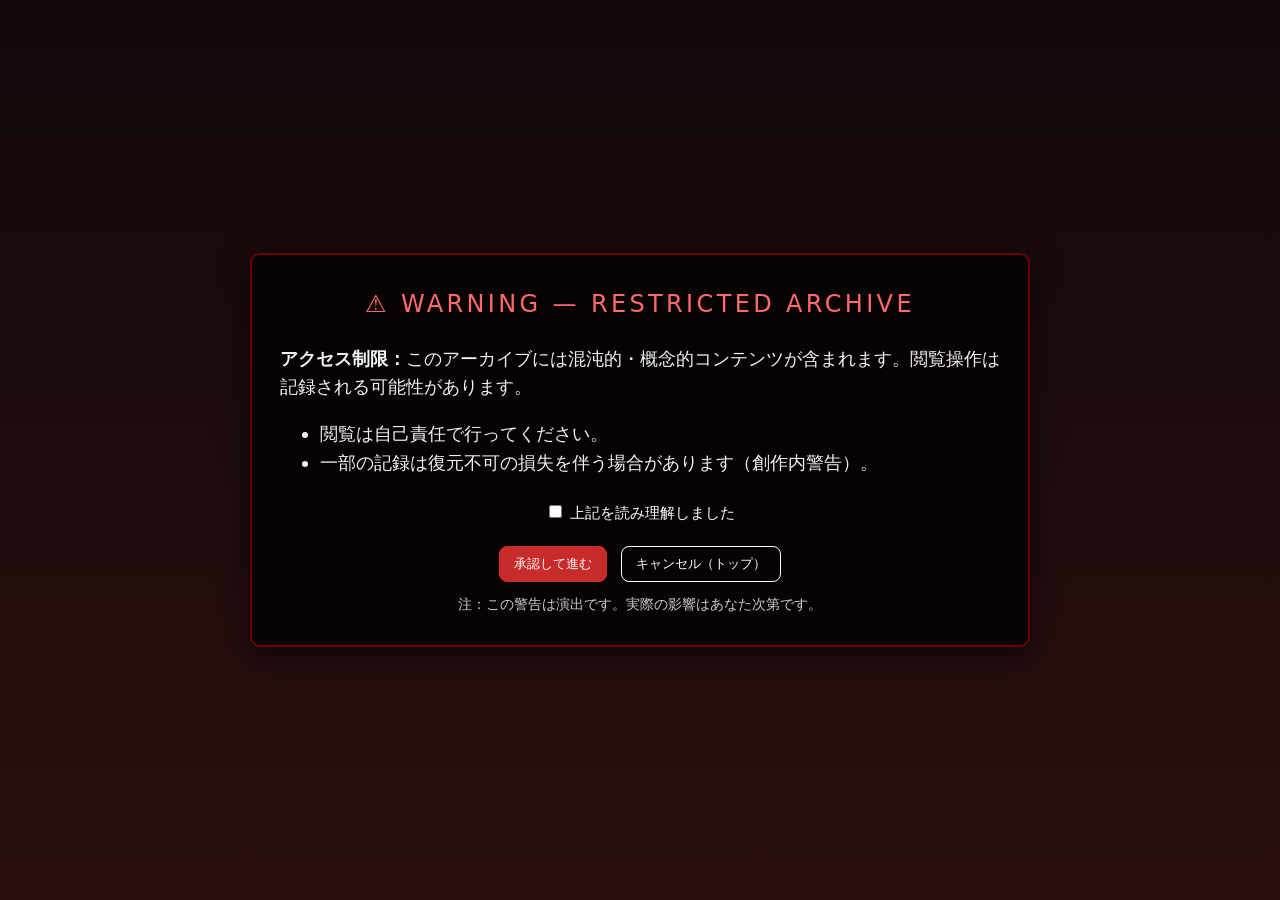
==== index.html @ fccc4802 "Add easy and archaic Japanese language options" ====
<!DOCTYPE html>
<html lang="ja">

<head>
  <meta charset="UTF-8" />
  <meta name="viewport" content="width=device-width, initial-scale=1" />
  <!-- Open Graph / OGP -->
  <meta name="description" content="架空の記号・事案・組織を集めた図鑑型アーカイブ。危険度やタグで検索し、詳細記録を閲覧できます。" />
  <link rel="canonical" href="https://ec2045.github.io/Symbolencyclopedia/" />
  <meta property="og:locale" content="ja_JP" />
  <meta property="og:type" content="website" />
  <meta property="og:site_name" content="架空疑問展" />
  <meta property="og:title" content="架空疑問展 | 記号アーカイブ（DB版）" />
  <meta property="og:description" content="架空の記号・事案・組織を集めた図鑑型アーカイブ。危険度やタグで検索し、詳細記録を閲覧できます。" />
  <meta property="og:url" content="https://ec2045.github.io/Symbolencyclopedia/" />
  <meta property="og:image" content="https://ec2045.github.io/symbols/疑問図鑑_000.png" />
  <meta property="og:image:secure_url" content="https://ec2045.github.io/symbols/疑問図鑑_000.png" />
  <meta property="og:image:alt" content="架空疑問展のトップ画像" />
  <meta property="og:image:width" content="1200" />
  <meta property="og:image:height" content="630" />
  <meta name="twitter:card" content="summary_large_image" />
  <meta name="twitter:title" content="架空疑問展 | 記号アーカイブ（DB版）" />
  <meta name="twitter:description" content="架空の記号・事案・組織を集めた図鑑型アーカイブ。危険度やタグで検索し、詳細記録を閲覧できます。" />
  <meta name="twitter:image" content="https://ec2045.github.io/symbols/疑問図鑑_000.png" />
  <meta name="theme-color" content="#516ab6" />
  <title>架空疑問展 | 記号アーカイブ（DB版）</title>
  <link rel="icon" href="https://ec2045.github.io/symbols/疑問図鑑_000.png" />
  <link rel="stylesheet" href="style.css">
</head>

<body data-theme="light">

  <div id="floating-layer"></div>

<button class="settings-trigger" id="settings-btn" onclick="toggleSideMenu()">⚙ 設定</button>

  <div id="side-menu" aria-hidden="true">
    <button
      style="position:absolute; left:10px; top:10px; background:none; border:none; font-size:20px; cursor:pointer;"
      onclick="toggleSideMenu()">×</button>
    <h3 style="border-bottom:1px solid var(--border-color); padding-bottom:8px;">高度な設定 & データベース</h3>

    <div class="setting-group">
      <span class="setting-label">言語</span>
      <select id="language-select" class="setting-control" aria-label="言語">
        <option value="ja">日本語</option>
        <option value="ja-easy">やさしい日本語</option>
        <option value="ja-old">古風日本語</option>
        <option value="en">English</option>
        <option value="zh">中文</option>
        <option value="eo">Esperanto</option>
      </select>
    </div>

    <div class="setting-group" id="polished-name-setting" style="display:none;">
      <span class="setting-label">英語名の表記</span>
      <div style="display:flex;justify-content:space-between;align-items:center;gap:12px;">
        <span>より自然な英語名を使う</span>
        <label class="switch"><input type="checkbox" id="polished-name-toggle" onchange="setPolishedEnglishNames(this.checked)"><span class="slider"></span></label>
      </div>
      <div style="font-size:.8rem;opacity:.8;margin-top:8px;">直訳寄りの名前を、より自然で作品らしい英語名に切り替えます。</div>
    </div>

    <div class="setting-group">
      <span class="setting-label">フォント</span>
      <select id="font-select" class="setting-control" onchange="setFont(this.value)">
        <optgroup label="標準">
          <option value="default">標準（読みやすい）</option>
          <option value="onva">2045alphabet（ONVA文字）</option>
          <option value="mincho">明朝</option>
          <option value="gothic">ゴシック</option>
        </optgroup>
        <optgroup label="見やすい表示">
          <option value="sans">サンセリフ</option>
          <option value="mono">等幅</option>
        </optgroup>
        <optgroup label="読みづらい字体">
          <option value="acs">ACS FONT</option>

        </optgroup>
      </select>
    </div>

    <div class="setting-group">
      <span class="setting-label">外観（テーマ）</span>
      <select id="theme-select" class="setting-control" onchange="setTheme(this.value)">
        <option value="light">ホワイト</option>
        <option value="dark">ダーク</option>
        <option value="sepia">古本</option>
      </select>

      <div style="display:flex;justify-content:space-between;align-items:center;margin-top:10px;">
        <span>背景アニメーション</span>
        <label class="switch"><input type="checkbox" id="bg-anim-toggle" checked onchange="updateViewSettings()"><span
            class="slider"></span></label>
      </div>

      <div style="margin-top:10px;">
        <span style="font-size:.85rem">記号サイズ</span>
        <select id="size-setting" class="setting-control" onchange="updateViewSettings()">
          <option value="60px">小</option>
          <option value="90px" selected>中</option>
          <option value="150px">大</option>
        </select>
      </div>
    </div>

    <div class="setting-group">
      <span class="setting-label">表示設定</span>
      <div style="display:flex;justify-content:space-between;align-items:center;margin-bottom:8px;">
        <span>検索ボックス</span>
        <label class="switch"><input type="checkbox" id="search-box-toggle" checked
            onchange="updateViewSettings()"><span class="slider"></span></label>
      </div>
      <div style="display:flex;justify-content:space-between;align-items:center;margin-bottom:8px;">
        <span>並べ替え</span>
        <label class="switch"><input type="checkbox" id="sort-menu-toggle" checked onchange="updateViewSettings()"><span
            class="slider"></span></label>
      </div>
      <div style="display:flex;justify-content:space-between;align-items:center;">
        <span>作者フィルタ</span>
        <label class="switch"><input type="checkbox" id="author-filter-toggle" checked
            onchange="updateViewSettings()"><span class="slider"></span></label>
      </div>
    </div>

    <div class="setting-group">
      <span class="setting-label">フィルタ</span>
      <div style="margin-top:10px;">
        <select id="type-filter" class="setting-control" onchange="applyArchiveFilters()">
          <option value="all">全ての種類</option>
          <option value="symbols">記号</option>
          <option value="cases">事案</option>
          <option value="orgs">組織</option>
        </select>
      </div>
    </div>

    <div class="setting-group">
      <span class="setting-label">ロード</span>
      <div style="display:flex;justify-content:space-between;align-items:center;">
        <span>ロードを常にスキップ</span>
        <label class="switch"><input type="checkbox" id="always-skip-toggle" onchange="updateViewSettings()"><span
            class="slider"></span></label>
      </div>
    </div>

    <div class="setting-group">
      <span class="setting-label">警告（動作）</span>
      <div style="display:flex;justify-content:space-between;align-items:center;">
        <span>赤の警告を無効にする</span>
        <label class="switch"><input type="checkbox" id="disable-warning-toggle" onchange="saveWarningSetting()"><span
            class="slider"></span></label>
      </div>
      <div style="font-size:.8rem; opacity:.8; margin-top:8px;">オンにすると赤（高リスク）でも警告を表示せず直接開きます。</div>
    </div>

    <div class="setting-group">
      <span class="setting-label">アーカイブ名</span>
      <input id="archive-name-input" class="setting-control" placeholder="記号アーカイブ" oninput="updateArchiveName()" />
    </div>

    <div class="setting-group">
      <span class="setting-label">データベース</span>
      <div class="toolbar">
        <button class="menu-button" onclick="openEditor()">＋ 新規追加</button>
        <button class="menu-button" onclick="exportDatabase()">JSON出力</button>
        <button class="menu-button" onclick="document.getElementById('import-file').click()">JSON読込</button>
        <button class="menu-button" onclick="resetDatabase()">DB初期化</button>
      </div>
      <input id="import-file" type="file" accept="application/json" style="display:none"
        onchange="importDatabase(event)" />
      <div style="font-size:.8rem; opacity:.82;">DBは localStorage に保存されます。JSONでの入出力に対応。</div>
    </div>

    <div style="margin-top:18px;">
      <button class="menu-button" onclick="clearAllFilters()">フィルタをクリア</button>
    </div>
  </div>

  <div id="scp-warning" role="dialog" aria-modal="true" style="display:none;">
    <div class="scp-panel">
      <div class="scp-title">⚠️ WARNING — RESTRICTED ARCHIVE</div>
      <div class="scp-body">
        <p><strong>アクセス制限：</strong>このアーカイブには混沌的・概念的コンテンツが含まれます。閲覧操作は記録される可能性があります。</p>
        <ul>
          <li>閲覧は自己責任で行ってください。</li>
          <li>一部の記録は復元不可の損失を伴う場合があります（創作内警告）。</li>
        </ul>
      </div>
      <div style="text-align:center; margin-top:8px;">
        <label style="font-size:.95rem;"><input type="checkbox" id="ack-check"> 上記を読み理解しました</label>
      </div>
      <div class="scp-actions">
        <button class="scp-btn scp-accept" id="scp-accept-btn" disabled>承認して進む</button>
        <button class="scp-btn" id="scp-cancel-btn">キャンセル（トップ）</button>
      </div>
      <div class="scp-note">注：この警告は演出です。実際の影響はあなた次第です。</div>
    </div>
  </div>

  <div id="loading-screen" aria-hidden="true">
    <div style="display:flex;flex-direction:column;align-items:center;">
      <img class="loader-icon" src="symbols/ロード.png" alt="loader" onerror="this.style.display='none'">
      <div class="progress-container">
        <div id="load-progress" class="progress-bar"></div>
      </div>
      <div class="loader-text-area">
        <div id="loader-msg" class="loader-msg">システムを初期化中...</div>
      </div>
      <button class="skip-button" onclick="skipLoading()">Skip Loading</button>
    </div>
  </div>

  <div id="home-screen" aria-hidden="true">
    <div class="home-title" id="home-display-title">架空疑問展</div>
    <div class="menu-container">
      <button class="menu-button" onclick="showArchive('symbols')">記号アーカイブ</button>
      <button class="menu-button" onclick="showArchive('symbolVariants')">記号亜種アーカイブ</button>
      <button class="menu-button" onclick="showArchive('cases')">事案アーカイブ</button>
      <button class="menu-button" onclick="showArchive('orgs')">組織アーカイブ</button>
      <button class="menu-button" onclick="openAbout()">編纂組織について</button>
    </div>
  </div>

  <main id="main-contents" role="main" aria-hidden="true">
    <div style="border-bottom:3px solid var(--accent-color); margin-bottom:20px;">
      <h1 id="archive-display-title">記号アーカイブ</h1>
      <div id="archive-subtitle" style="font-size:.9rem; opacity:.7;">提供：世界記号統一団体</div>
    </div>

    <button class="menu-button" style="margin-bottom:18px;" onclick="showScreen('home-screen')">← ホームへ戻る</button>

    <div id="archive-tabs">
      <button class="menu-button archive-tab active" data-archive="symbols" onclick="showArchive('symbols')">記号</button>
      <button class="menu-button archive-tab" data-archive="symbolVariants"
        onclick="showArchive('symbolVariants')">記号亜種</button>
      <button class="menu-button archive-tab" data-archive="cases" onclick="showArchive('cases')">事案</button>
      <button class="menu-button archive-tab" data-archive="orgs" onclick="showArchive('orgs')">組織</button>
      <button class="menu-button archive-tab" data-archive="survey" onclick="showArchive('survey')">アンケート</button>
    </div>

    <div id="search-box-container" class="search-container">
      <input id="archive-search" class="search-input" placeholder="名前、意味、キーワードを検索..." oninput="applyArchiveFilters()" />
      <select id="danger-filter" class="filter-select" onchange="applyArchiveFilters()">
        <option value="all">全ての危険度</option>
        <option value="blue">🔵 低</option>
        <option value="yellow">🟡 中</option>
        <option value="red">🔴 高</option>
      </select>
      <select id="tag-filter" class="filter-select" onchange="applyArchiveFilters()">
        <option value="all">全てのタグ</option>
      </select>
      <select id="author-filter" class="filter-select" onchange="applyArchiveFilters()">
        <option value="all">すべての作者</option>
      </select>
      <select id="archive-sort" class="filter-select" onchange="renderCurrentArchive()">
        <option value="seq-asc">登録順 (昇順)</option>
        <option value="seq-desc">登録順 (降順)</option>
        <option value="name-asc">名前順</option>
      </select>
    </div>

    <div id="archive-list"></div>

    <div id="survey-panel" style="display:none; margin-top:18px;">
      <div class="detail-record" style="padding:18px;">
        <h2 style="margin-top:0;">📝 アンケート</h2>
        <p>ご意見や感想はこちらから送れます。</p>
        <iframe
          src="https://docs.google.com/forms/d/e/1FAIpQLSc2cBVRTEts49v5W-jum2-fp77d9r9p_Oald5ISiRF2cYSgXA/viewform?embedded=true"
          width="640" height="542" frameborder="0" marginheight="0" marginwidth="0"
          style="width:100%; height:542px; border:0; display:block;">Loading…</iframe>
      </div>
    </div>

    <div id="no-results" style="display:none; text-align:center; padding:40px; opacity:.5;">
      該当する項目は見つかりませんでした。
    </div>
    <h5 id="archive-end-note" style="text-align:center; margin:40px 0; opacity:.6;">現在図鑑に登録されているのはここまでです。</h5>
  </main>

  <div id="about-modal" role="dialog" aria-modal="true" style="display:none;">
    <div class="modal-panel" style="max-width:760px;">
      <h3>組織憲章</h3>
      <p>このアーカイブは世界に散らばった「問い」の断片を収集しています。</p>
      <div
        style="background:rgba(128,128,128,.08); border-left:4px solid var(--accent-color); padding:12px; margin:12px 0;">
        <strong>【警告 / Disclaimer】</strong><br>
        本ウェブサイトの内容はすべて架空の記号、組織です。現実世界に実在する組織とは一切の関わりがありません。
      </div>
      <div class="guide-section">
        <h4>ようこそ架空疑問展へ</h4>
        <p>ここでは主に記号として認められていない記号や、異常な能力を獲得した記号を取り扱っています。</p>
        <p>その他に、異常な技術を会得した組織もアーカイブされています。</p>
        <p>閲覧は自己責任で行ってください。</p>
        <p>このプロジェクトは現在T.S氏が運営、管理をしています。</p>
        <p>ご意見や感想は上の「アンケート」タブから送れます。</p>
        <h4>📖 図鑑の使い方</h4>
        <ul>
          <li>カードをクリック → 危険度ベースの詳細モーダルを表示。</li>
          <li>赤（🔴）は概念的・社会的リスクを強調。閲覧時は二段階確認が入ります。</li>
          <li>サイドメニューで危険度・タグ・種類でフィルタ可能。</li>
          <li>DB機能で JSON 出力 / 読込 / 初期化ができます。</li>
        </ul>

        <h4>このサイトは複数の組織、個人の協力のもと制作されています。</h4>
        <ul>
          <li><a href="https://ec2045.github.io/CED/">CED財団</a></li>
          <li><a href="https://ec2045.github.io/USSO/">世界記号統一団体</a></li>
          <li><a href="https://ec2045.github.io/NODE-LAB/">NodeLABO</a></li>
          <li><a href="https://ec2045.github.io/murinsu/index%20-%20TS.html">T.S氏</a></li>
          <li><a href="https://ec2045.github.io/BIB/">BIB</a></li>
        </ul>

      </div>
      <button class="menu-button" style="width:100%; margin-top:12px;" onclick="closeAbout()">閉じる</button>
    </div>
  </div>

  <div id="detail-modal" class="modal-backdrop" aria-hidden="true">
    <div class="modal-panel">
      <h2 id="detail-modal-title"></h2>
      <div id="detail-modal-body"></div>
      <div style="margin-top:12px;">
        <button class="menu-button" onclick="closeDetailModal()">戻る</button>
      </div>
    </div>
  </div>


  <div id="editor-modal" class="modal-backdrop" aria-hidden="true">
    <div class="modal-panel">
      <button class="modal-close" onclick="closeEditor()">✕</button>
      <h2 id="editor-title">レコード編集</h2>
      <div class="editor-grid">
        <div>
          <label>種類</label>
          <select id="edit-type">
            <option value="symbols">記号</option>
            <option value="cases">事案</option>
            <option value="orgs">組織</option>
          </select>
        </div>
        <div>
          <label>ID</label>
          <input id="edit-id" placeholder="自動生成" disabled />
        </div>

        <div>
          <label>名前 / タイトル</label>
          <input id="edit-name" placeholder="例: 句点和疑問符" />
        </div>
        <div>
          <label>作者 / 所属</label>
          <input id="edit-author" placeholder="例: 編纂局 / 第三観測課" />
        </div>

        <div>
          <label>危険度</label>
          <select id="edit-danger">
            <option value="blue">🔵 低</option>
            <option value="yellow">🟡 中</option>
            <option value="red">🔴 高</option>
          </select>
        </div>
        <div>
          <label>画像パス</label>
          <input id="edit-image" placeholder="symbols/xxx.png" />
        </div>

        <div class="full">
          <label>タグ（カンマ区切り）</label>
          <input id="edit-tags" placeholder="疑問, 概念, 文体" />
        </div>

        <div class="full">
          <label>概要</label>
          <textarea id="edit-summary" placeholder="一覧に表示される短い説明"></textarea>
        </div>

        <div class="full">
          <label>詳細</label>
          <textarea id="edit-detail" placeholder="詳細説明 / 記録文"></textarea>
        </div>

        <div>
          <label>読み方（記号のみ）</label>
          <input id="edit-reading" placeholder="くてんわぎもんふ" />
        </div>
        <div>
          <label>由来（記号のみ）</label>
          <input id="edit-origin" placeholder="民間起源..." />
        </div>

        <div>
          <label>使用（記号のみ）</label>
          <input id="edit-usage" placeholder="短い詰問の末尾など" />
        </div>
        <div>
          <label>活動（組織のみ）</label>
          <input id="edit-activity" placeholder="記号調査、登録、保全..." />
        </div>

        <div>
          <label>発生日（事案のみ）</label>
          <input id="edit-date" placeholder="不明 / 2026-03-19" />
        </div>
        <div>
          <label>関連ID（事案のみ）</label>
          <input id="edit-related" placeholder="SYM-001, ORG-001" />
        </div>

        <div class="full">
          <label>事案ログID（記号/組織/事案共通、カンマ区切り）</label>
          <input id="edit-incident-ids" placeholder="INC-001, INC-002" />
        </div>

        <div class="full">
          <label>元の記号ID（亜種のみ）</label>
          <input id="edit-parent-id" placeholder="SYM-001" />
        </div>
      </div>

      <div class="editor-actions">
        <button class="menu-button" onclick="saveEditor()">保存</button>
        <button class="menu-button" onclick="closeEditor()">キャンセル</button>
      </div>
    </div>
  </div>

  <div id="warning-modal" aria-hidden="true">
    <div class="warning-box">
      <h2>⚠ 警告</h2>
      <p>この記号は認識・記録に影響を与える可能性があります。閲覧を進めると最終確認が必要になります。</p>
      <div style="margin-top:12px; display:flex; gap:10px; justify-content:center;">
        <button id="warning-next-btn" class="menu-button">次へ（最終確認）</button>
        <button id="warning-cancel-btn" class="menu-button">キャンセル</button>
      </div>
    </div>
  </div>

  <div id="final-confirm-modal" aria-hidden="true">
    <div class="final-box">
      <h3>最終確認 — 閲覧の同意</h3>
      <p>この記録は復元不可の影響を残す可能性があります。続行する場合は下の入力欄に <strong>閲覧</strong> と入力して「最終確認」を押してください。</p>
      <input id="final-confirm-input" placeholder="ここに「閲覧」と入力してください" />
      <div style="margin-top:12px; display:flex; gap:10px; justify-content:center;">
        <button id="final-confirm-btn" class="menu-button" disabled>最終確認</button>
        <button id="final-back-btn" class="menu-button">戻る</button>
      </div>
    </div>
  </div>
  <script src="js/state.js"></script>
  <script src="js/utils.js"></script>
  <script src="js/data.js"></script>
  <script src="js/db.js"></script>
  <script src="js/ui.js"></script>
  <script src="js/events.js"></script>
  <script src="js/db_io.js"></script>
  <script src="js/main.js"></script>
  <script src="../scripts/symbols.js"></script>
  <script src="js/i18n.js"></script>
</body>

</html>
---- style.css ----
* {
      box-sizing: border-box;
    }

    input,
    button,
    select,
    textarea {
      font-family: inherit;
    }

    pre {
      white-space: pre-wrap;
      word-break: break-word;
    }

    :root {
      --bg-color: #fafafa;
      --text-color: #222;
      --accent-color: #516ab6;
      --box-bg: #ffffff;
      --border-color: #000000;
      --memo-color: #666;
      --input-bg: #eeeeee;
      --symbol-size: 90px;
      --paper-texture: none;
      --img-filter: none;
      --card-shadow: 0 8px 20px rgba(0, 0, 0, 0.10);
      --card-shadow-hover: 0 16px 30px rgba(0, 0, 0, 0.18);
      --radius: 14px;
      --chip-bg: #f0f2f7;
      --chip-text: #223;
    }

    [data-theme="dark"] {
      --bg-color: #1a1a1a;
      --text-color: #e0e0e0;
      --accent-color: #8fa3e2;
      --box-bg: #2d2d2d;
      --border-color: #ffffff;
      --memo-color: #aaa;
      --input-bg: #3d3d3d;
      --card-shadow: 0 8px 20px rgba(0, 0, 0, 0.28);
      --card-shadow-hover: 0 16px 30px rgba(0, 0, 0, 0.36);
      --chip-bg: #3a3a3a;
      --chip-text: #f2f2f2;
    }

    [data-theme="sepia"] {
      --bg-color: #f4e4bc;
      --text-color: #5d4037;
      --accent-color: #a0522d;
      --box-bg: #fdf5e6;
      --border-color: #8b4513;
      --memo-color: #8b7355;
      --input-bg: #e6d5ac;
      --paper-texture: url('https://www.transparenttextures.com/patterns/handmade-paper.png');
      --img-filter: sepia(0.6) contrast(0.9) brightness(0.9);
      --card-shadow: 0 8px 20px rgba(0, 0, 0, 0.10);
      --card-shadow-hover: 0 16px 30px rgba(0, 0, 0, 0.18);
      --chip-bg: #efe1be;
      --chip-text: #5d4037;
      --main-font: "2045alphabet", "Hiragino Mincho ProN", serif;
    }

    @font-face {
      font-family: '2045alphabet';
      src: url('https://ec2045.github.io/2045font/2045alphabet.otf') format('opentype');
      font-display: swap;
    }

    @font-face {
      font-family: 'ACS FONT';
      src: url('https://ec2045.github.io/2045font/ACS FONT.otf') format('opentype');
      font-display: swap;
    }

    body {
      font-family: var(--main-font);
      background: var(--bg-color);
      background-image: var(--paper-texture);
      color: var(--text-color);
      margin: 0;
      line-height: 1.8;
      transition: background .5s, color .5s;
      overflow-x: hidden;
      font-size: clamp(14px, 1.5vw, 18px);
    }

    #floating-layer {
      position: fixed;
      inset: 0;
      pointer-events: none;
      z-index: 0;
      overflow: hidden;
    }

    .floating-symbol {
      position: absolute;
      opacity: .08;
      animation: float-up 25s linear infinite;
      pointer-events: none;
    }

    @keyframes float-up {
      from {
        transform: translateY(110vh) rotate(0deg);
      }

      to {
        transform: translateY(-20vh) rotate(360deg);
      }
    }

    #loading-screen,
    #home-screen,
    #main-contents {
      display: none;
      opacity: 0;
    }

    #loading-screen {
      position: fixed;
      inset: 0;
      display: flex;
      align-items: center;
      justify-content: center;
      background: var(--bg-color);
      z-index: 100000;
      transition: opacity .6s;
    }

    .loader-icon {
      width: 80px;
      height: 80px;
      margin-bottom: 24px;
      animation: spin 2s linear infinite;
    }

    @keyframes spin {
      from {
        transform: rotate(0)
      }

      to {
        transform: rotate(360deg)
      }
    }

    .progress-container {
      width: 300px;
      height: 4px;
      background: var(--input-bg);
      border-radius: 2px;
      overflow: hidden;
      margin-bottom: 18px;
    }

    .progress-bar {
      width: 0;
      height: 100%;
      background: var(--accent-color);
      transition: width .12s linear;
    }

    .loader-text-area {
      height: 1.6em;
      font-size: .9rem;
      color: var(--memo-color);
      text-align: center;
      overflow: hidden;
    }

    .loader-msg {
      opacity: 0;
      transform: translateY(8px);
      transition: all .4s;
    }

    .loader-msg.active {
      opacity: 1;
      transform: translateY(0);
    }

    .skip-button {
      margin-top: 12px;
      background: none;
      border: 1px solid var(--border-color);
      color: var(--text-color);
      padding: 6px 12px;
      cursor: pointer;
      opacity: .6;
      border-radius: 10px;
    }

    .skip-button:hover {
      opacity: 1;
    }

    .settings-trigger {
      position: fixed;
      top: 18px;
      right: 18px;
      z-index: 100001;
      background: var(--box-bg);
      color: var(--text-color);
      border: 1px solid var(--border-color);
      padding: 10px 14px;
      cursor: pointer;
      border-radius: 10px;
      box-shadow: var(--card-shadow);
    }

    #side-menu {
      position: fixed;
      top: 0;
      right: -380px;
      width: 380px;
      height: 100%;
      background: var(--box-bg);
      border-left: 2px solid var(--border-color);
      z-index: 100002;
      padding: 40px 18px;
      transition: right .36s cubic-bezier(.16, 1, .3, 1);
      overflow: auto;
      box-shadow: -6px 0 15px rgba(0, 0, 0, .08);
    }

    #side-menu.open {
      right: 0;
    }

    .setting-group {
      margin-bottom: 22px;
    }

    .setting-label {
      display: block;
      padding-left: 8px;
      border-left: 3px solid var(--accent-color);
      margin-bottom: 8px;
      font-weight: 700;
      font-size: .92rem;
    }

    .setting-control {
      width: 100%;
      padding: 8px 10px;
      background: var(--input-bg);
      color: var(--text-color);
      border: 1px solid var(--border-color);
      border-radius: 10px;
    }

    .search-container {
      margin-bottom: 24px;
      display: flex;
      flex-wrap: wrap;
      gap: 12px;
      background: var(--box-bg);
      padding: 18px;
      border: 1px solid var(--border-color);
      border-radius: 14px;
      box-shadow: var(--card-shadow);
    }

    .search-input,
    .filter-select {
      padding: 10px 12px;
      border: 1px solid var(--border-color);
      background: var(--input-bg);
      color: var(--text-color);
      outline: none;
      border-radius: 10px;
    }

    .search-input {
      flex: 2;
      min-width: 200px;
    }

    .filter-select {
      flex: 1;
      min-width: 130px;
    }

    #home-screen {
      position: fixed;
      inset: 0;
      display: flex;
      align-items: center;
      justify-content: center;
      flex-direction: column;
      z-index: 10;
    }

    .home-title {
      font-size: 2.8rem;
      letter-spacing: .5em;
      margin-bottom: 36px;
      border-bottom: 2px solid var(--border-color);
      padding-bottom: 12px;
      text-align: center;
    }

    .menu-container {
      display: flex;
      gap: 20px;
      justify-content: center;
      flex-wrap: wrap;
    }

    .menu-button {
      background: none;
      border: 1px solid var(--border-color);
      color: var(--text-color);
      padding: 12px 26px;
      cursor: pointer;
      transition: .25s;
      border-radius: 10px;
    }

    .menu-button:hover {
      background: var(--text-color);
      color: var(--bg-color);
    }

    #main-contents {
      max-width: 1120px;
      margin: 40px auto;
      padding: 0 20px;
      position: relative;
      z-index: 1;
    }

    #archive-tabs {
      display: flex;
      gap: 10px;
      flex-wrap: wrap;
      margin-bottom: 18px;
    }

    .archive-tab.active {
      background: var(--text-color);
      color: var(--bg-color);
    }

    #entry-list,
    #archive-list {
      display: grid;
      grid-template-columns: repeat(auto-fit, minmax(260px, 1fr));
      gap: 22px;
    }

    .entry,
    .archive-card {
      display: flex;
      flex-direction: column;
      align-items: stretch;
      gap: 12px;
      padding: 16px;
      border: 1px solid var(--border-color);
      background: var(--box-bg);
      border-radius: var(--radius);
      box-shadow: var(--card-shadow);
      transition: transform .22s ease, box-shadow .22s ease, border-color .22s ease;
      position: relative;
      overflow: hidden;
      min-height: 220px;
      cursor: pointer;
    }

    .entry:hover,
    .archive-card:hover {
      transform: translateY(-5px);
      box-shadow: var(--card-shadow-hover);
    }

    .symbol,
    .card-thumb {
      width: 100%;
      display: flex;
      justify-content: center;
      align-items: center;
      background: rgba(0, 0, 0, .04);
      border-radius: 12px;
      padding: 12px;
    }

    .symbol img,
    .card-thumb img {
      width: var(--symbol-size);
      max-width: 100%;
      height: auto;
      border: 1px solid #ddd;
      background: #fff;
      padding: 6px;
      border-radius: 8px;
      transition: transform .2s ease, filter .3s ease;
      filter: var(--img-filter);
    }

    .entry:hover .symbol img,
    .archive-card:hover .card-thumb img {
      transform: scale(1.04);
    }

    .symbol-name,
    .card-title {
      font-weight: 700;
      font-size: 1.06rem;
      text-align: center;
      line-height: 1.4;
      margin: 0;
    }

    .text,
    .card-body {
      width: 100%;
      font-size: .92rem;
      line-height: 1.6;
    }

    .text p,
    .card-description {
      margin: 0;
    }

    .memo,
    .card-meta {
      width: 100%;
      margin-top: auto;
      padding-top: 8px;
      border-top: 1px dashed rgba(0, 0, 0, .18);
      font-family: monospace;
      font-size: .82rem;
      color: var(--memo-color);
    }

    .tag-badge {
      display: inline-block;
      padding: 4px 10px;
      border-radius: 999px;
      font-size: .75rem;
      background: var(--chip-bg);
      color: var(--chip-text);
      border: 1px solid var(--border-color);
      margin-right: 6px;
      margin-top: 6px;
    }

    .danger-badge {
      position: absolute;
      top: 10px;
      right: 10px;
      padding: 5px 9px;
      border-radius: 999px;
      font-weight: 700;
      font-size: .72rem;
      color: #fff;
      box-shadow: 0 2px 6px rgba(0, 0, 0, .12);
    }

    .danger-red {
      background: #d64545;
    }

    .danger-yellow {
      background: #d9a825;
      color: #111;
    }

    .danger-blue {
      background: #2f78d6;
    }

    .entry::after,
    .archive-card::after {
      content: "# " attr(data-id);
      position: absolute;
      bottom: 8px;
      right: 10px;
      font-size: .72rem;
      opacity: .35;
      pointer-events: none;
    }

    #no-results {
      border: 1px dashed var(--border-color);
      border-radius: 12px;
      padding: 24px;
      background: rgba(0, 0, 0, .02);
    }

    .modal-backdrop {
      position: fixed;
      inset: 0;
      display: none;
      align-items: center;
      justify-content: center;
      background: rgba(0, 0, 0, .7);
      z-index: 100010;
      padding: 20px;
    }

    .modal-panel {
      background: var(--box-bg);
      color: var(--text-color);
      border: 1px solid var(--border-color);
      padding: 26px;
      border-radius: 14px;
      width: 100%;
      max-width: 860px;
      max-height: calc(100vh - 120px);
      overflow: auto;
      box-shadow: 0 20px 50px rgba(0, 0, 0, .22);
    }

    .modal-close {
      float: right;
      cursor: pointer;
      font-size: 20px;
      margin-left: 10px;
      background: none;
      border: none;
      color: var(--text-color);
    }

    .detail-record {
      background: #f6f6f6;
      border-left: 4px solid var(--accent-color);
      padding: 12px;
      line-height: 1.6;
      box-sizing: border-box;
      color: var(--text-color);
      border-radius: 10px;
    }

    [data-theme="dark"] .detail-record {
      background: #1b1b1b;
      color: #f5f5f5;
    }

    #about-modal {
      position: fixed;
      inset: 0;
      display: none;
      align-items: center;
      justify-content: center;
      z-index: 100005;
      background: rgba(0, 0, 0, .6);
      padding: 20px;
    }

    .guide-section {
      margin-top: 8px;
      font-size: .95rem;
    }

    #scp-warning {
      position: fixed;
      inset: 0;
      z-index: 200000;
      display: flex;
      align-items: center;
      justify-content: center;
      background: linear-gradient(180deg, #12090a, #2b0f0f);
      color: #fff;
    }

    .scp-panel {
      width: 92%;
      max-width: 780px;
      background: rgba(0, 0, 0, .75);
      border: 2px solid #6b0000;
      padding: 28px;
      border-radius: 10px;
      text-align: center;
      box-shadow: 0 10px 30px rgba(0, 0, 0, .6);
    }

    .scp-title {
      font-size: 1.5rem;
      letter-spacing: .14em;
      margin-bottom: 8px;
      color: #ff6b6b;
    }

    .scp-body {
      text-align: left;
      margin: 12px 0;
      line-height: 1.6;
      opacity: .95;
    }

    .scp-actions {
      display: flex;
      gap: 14px;
      justify-content: center;
      margin-top: 18px;
    }

    .scp-btn {
      padding: 8px 14px;
      border-radius: 8px;
      cursor: pointer;
      border: 1px solid #fff;
      background: transparent;
      color: #fff;
    }

    .scp-accept {
      background: #c92a2a;
      border-color: #c92a2a;
    }

    .scp-note {
      font-size: .85rem;
      opacity: .8;
      margin-top: 10px;
    }

    #warning-modal {
      position: fixed;
      top: 0;
      left: 0;
      width: 100%;
      height: 100%;
      background: rgba(0, 0, 0, 0.8);
      display: none;
      align-items: center;
      justify-content: center;
      z-index: 120000;
    }

    .warning-box {
      background: #111;
      color: #fff;
      padding: 28px;
      border-radius: 12px;
      text-align: center;
      max-width: 420px;
    }

    [data-theme="light"] .warning-box {
      background: #fff;
      color: #000;
    }

    #final-confirm-modal {
      position: fixed;
      top: 0;
      left: 0;
      width: 100%;
      height: 100%;
      background: rgba(0, 0, 0, 0.85);
      display: none;
      align-items: center;
      justify-content: center;
      z-index: 125000;
    }

    .final-box {
      background: var(--box-bg);
      color: var(--text-color);
      padding: 26px;
      border-radius: 10px;
      max-width: 500px;
      text-align: center;
      border: 1px solid var(--border-color);
    }

    .final-box input {
      width: 100%;
      padding: 8px;
      margin-top: 10px;
      border: 1px solid var(--border-color);
      background: var(--input-bg);
      color: var(--text-color);
      border-radius: 10px;
    }

    .chips-row {
      margin-top: 8px;
      display: flex;
      flex-wrap: wrap;
      gap: 6px;
    }

    .info-grid {
      display: grid;
      grid-template-columns: 1fr 1fr;
      gap: 10px;
    }

    .info-box {
      border: 1px solid var(--border-color);
      border-radius: 10px;
      padding: 10px;
      background: rgba(0, 0, 0, .02);
    }

    [data-theme="dark"] .info-box {
      background: rgba(255, 255, 255, .03);
    }

    .danger-banner {
      border-radius: 12px;
      padding: 12px 14px;
      margin-bottom: 14px;
      color: #fff;
    }

    .danger-banner.red {
      background: #4d1111;
      border-left: 4px solid #ff6b6b;
    }

    .danger-banner.yellow {
      background: #4d3f11;
      border-left: 4px solid #ffd54f;
      color: #f2f2f2;
    }

    .danger-banner.blue {
      background: #11304d;
      border-left: 4px solid #7db7ff;
    }

    .editor-grid {
      display: grid;
      grid-template-columns: 1fr 1fr;
      gap: 12px;
    }

    .editor-grid .full {
      grid-column: 1 / -1;
    }

    .editor-grid textarea {
      min-height: 96px;
      resize: vertical;
    }

    .editor-grid input,
    .editor-grid textarea,
    .editor-grid select {
      width: 100%;
      padding: 10px 12px;
      border: 1px solid var(--border-color);
      background: var(--input-bg);
      color: var(--text-color);
      border-radius: 10px;
      outline: none;
    }

    .editor-actions {
      display: flex;
      gap: 10px;
      flex-wrap: wrap;
      justify-content: flex-end;
      margin-top: 14px;
    }

    .toolbar {
      display: flex;
      gap: 10px;
      flex-wrap: wrap;
      margin: 12px 0 22px 0;
    }

    .toolbar .menu-button {
      padding: 10px 16px;
    }

    @media (max-width:900px) {

      #entry-list,
      #archive-list {
        grid-template-columns: 1fr 1fr;
      }

      .symbol img,
      .card-thumb img {
        width: 80px;
      }

      .info-grid,
      .editor-grid {
        grid-template-columns: 1fr;
      }
    }

    @media (max-width:600px) {

      #entry-list,
      #archive-list {
        grid-template-columns: 1fr;
      }

      .search-container {
        flex-direction: column;
      }

      .menu-button {
        width: 100%;
      }

      #side-menu {
        width: 100%;
        right: -100%;
      }

      #side-menu.open {
        right: 0;
      }

      .entry,
      .archive-card {
        min-height: auto;
      }
    }

    @keyframes glitch-anim {
      0% {
        transform: translate(0);
        filter: hue-rotate(0deg);
      }

      20% {
        transform: translate(-4px, 4px);
        filter: hue-rotate(90deg) invert(0.8);
      }

      40% {
        transform: translate(-4px, -4px);
        filter: hue-rotate(180deg) invert(1);
      }

      60% {
        transform: translate(4px, 4px);
        filter: hue-rotate(270deg) invert(0.5);
      }

      80% {
        transform: translate(4px, -4px);
        filter: hue-rotate(360deg) invert(1);
      }

      100% {
        transform: translate(0);
        filter: hue-rotate(0deg);
      }
    }

    .crash-mode {
      animation: glitch-anim 0.15s infinite;
      background-color: #000 !important;
      color: #ff0000 !important;
      pointer-events: none;
    }

    .crash-mode * {
      color: #ff0000 !important;
      border-color: #ff0000 !important;
      text-shadow: 2px 0 red, -2px 0 blue;
    }

    .crash-text {
      position: fixed;
      top: 50%;
      left: 50%;
      transform: translate(-50%, -50%);
      font-size: clamp(2rem, 5vw, 4rem);
      font-family: 'Noto Serif JP', serif;
      color: #ff0000;
      font-weight: bold;
      text-shadow: 4px 4px 0px blue, -4px -4px 0px green;
      z-index: 99999;
      text-align: center;
      line-height: 1.5;
      letter-spacing: 0.1em;
      background: rgba(0, 0, 0, 0.8);
      padding: 20px;
      border: 2px dashed red;
    }
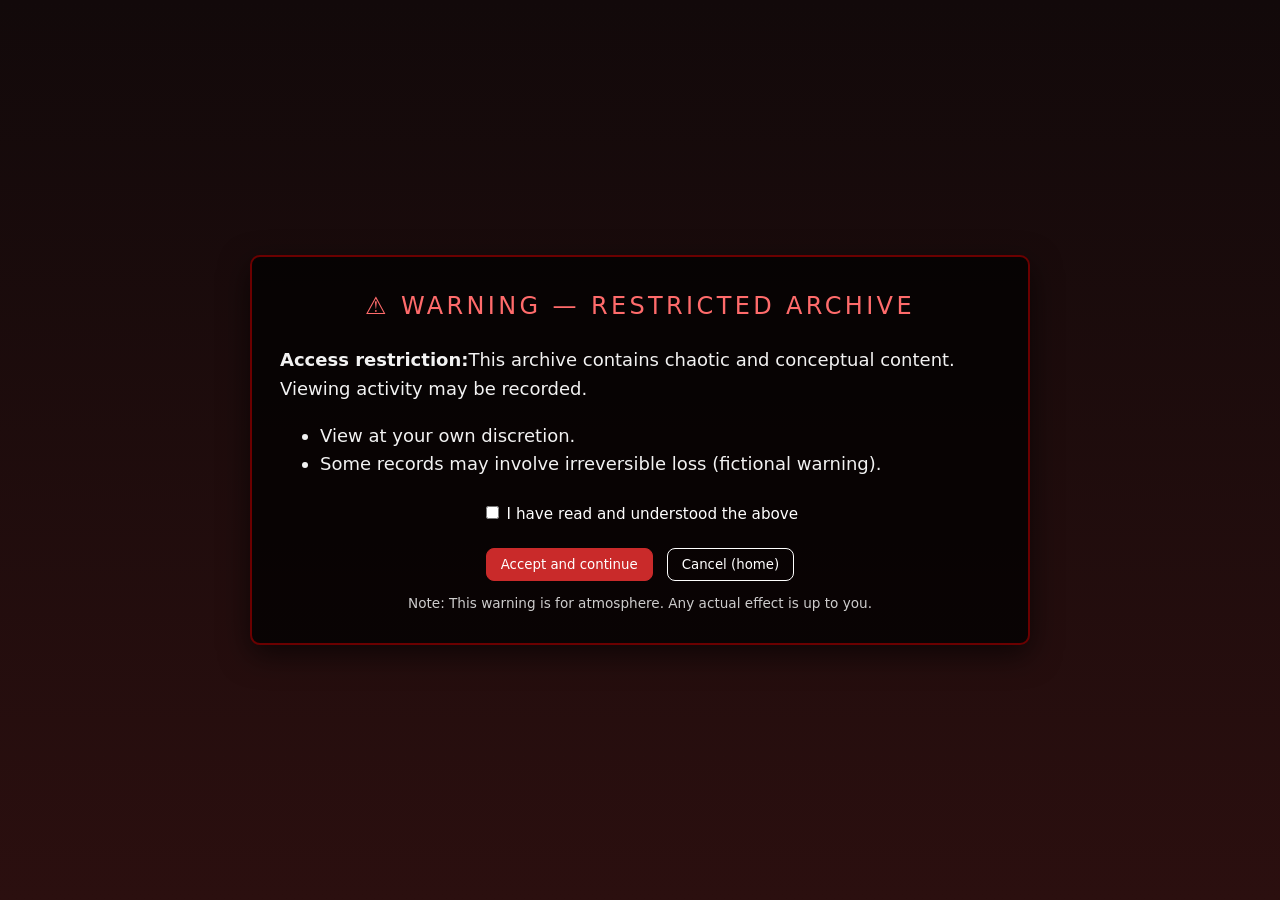
==== commit f1413989: "Show easy Japanese descriptions and classical symbol names" ====
--- a/index.html
+++ b/index.html
@@ -43,6 +43,7 @@
     <div class="setting-group">
       <span class="setting-label">言語</span>
       <select id="language-select" class="setting-control" aria-label="言語">
+        <option value="auto">ブラウザ設定に合わせる（自動）</option>
         <option value="ja">日本語</option>
         <option value="ja-easy">やさしい日本語</option>
         <option value="ja-old">古風日本語</option>
@@ -460,6 +461,7 @@
   <script src="js/db_io.js"></script>
   <script src="js/main.js"></script>
   <script src="../scripts/symbols.js"></script>
+  <script src="js/easy-content.js"></script>
   <script src="js/i18n.js"></script>
 </body>
 
